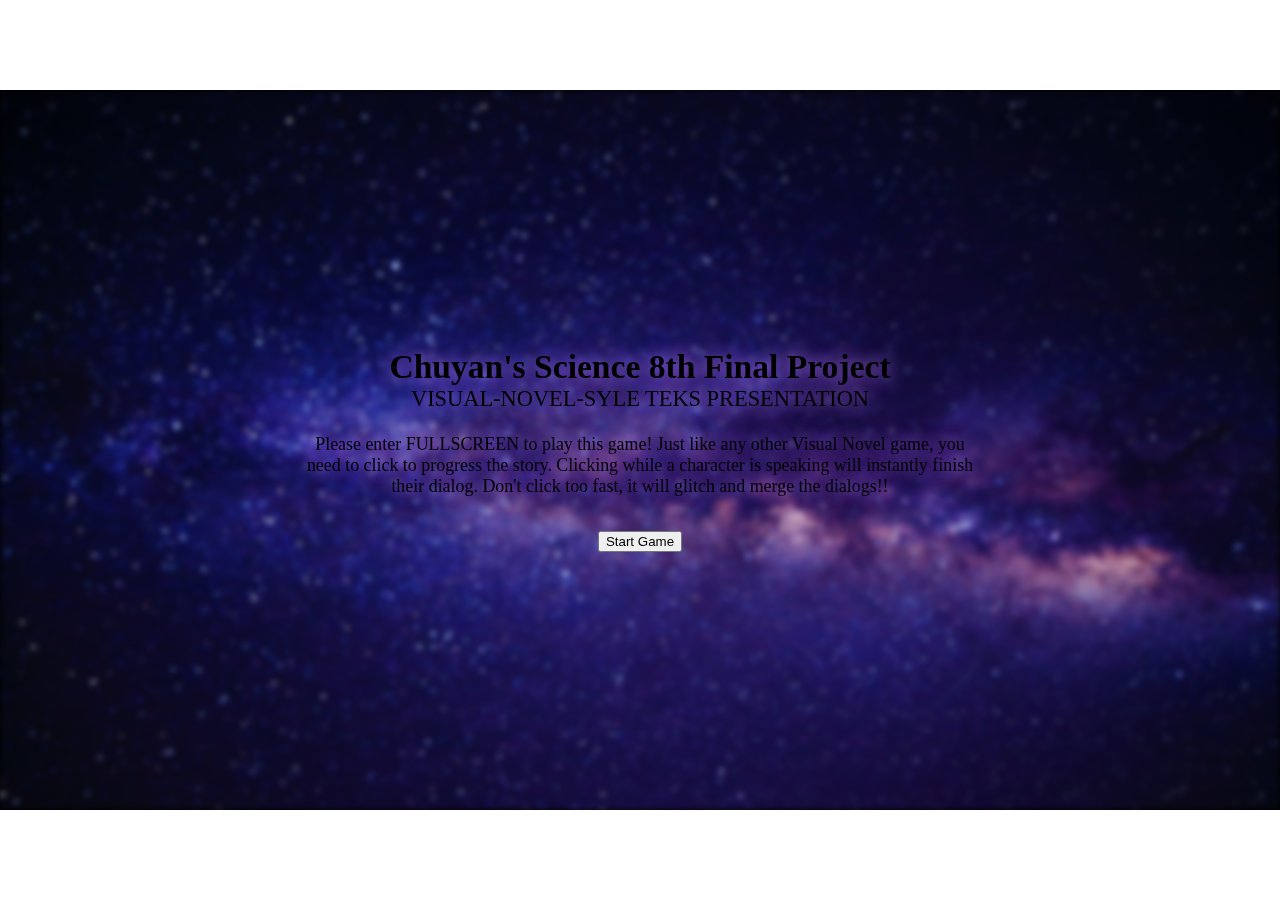
==== index.html @ 2f46d83b "Initial commit" ====
<!DOCTYPE html>
<html lang="en" data-bs-theme="dark">

<head>
  <meta charset="UTF-8">
  <meta name="viewport" content="width=device-width, initial-scale=1.0">
  <title>Final Project</title>
  <link rel="stylesheet" href="style.css">
  <link rel="stylesheet" href="https://cdn.jsdelivr.net/npm/bootstrap@5.3.2/dist/css/bootstrap.min.css"
    integrity="sha384-T3c6CoIi6uLrA9TneNEoa7RxnatzjcDSCmG1MXxSR1GAsXEV/Dwwykc2MPK8M2HN" crossorigin="anonymous">
  <script src="https://cdn.jsdelivr.net/npm/bootstrap@5.3.2/dist/js/bootstrap.min.js"
    integrity="sha384-BBtl+eGJRgqQAUMxJ7pMwbEyER4l1g+O15P+16Ep7Q9Q+zqX6gSbd85u4mG4QzX+"
    crossorigin="anonymous"></script>
  <script src="https://code.jquery.com/jquery-3.7.1.min.js"
    integrity="sha256-/JqT3SQfawRcv/BIHPThkBvs0OEvtFFmqPF/lYI/Cxo=" crossorigin="anonymous"></script>
  <link rel="stylesheet" media="all" type="text/css" href="schoology/schoology.css">
</head>

<body>
  <div id="main-content">
    <img id="main-background" />
    <div id="main-header">
      <div id="main-header-text"></div>
    </div>
    <div id="main-header-clickarea"></div>
    <div id="overlay-body">
      <div id="character-parent"></div>
    </div>
    <div id="main-body">
      <div id="choices-menu"></div>
      <div id="transition"></div>
      <div id="loader-screen">
        <div id="loader-screen-txt"></div>
      </div>
    </div>
    <div id="games-body">
      <div class="game-container" id="game-fixearth">
        <div id="game-fixearth-background"></div>
        <div class="game-header">
          <div class="game-header-title">Fix the Earth's Rotation!</div>
          <button class="btn btn-success ms-auto" onclick="e_game_fixEarth_check();">Check</button>
        </div>
        <div class="game-body pb-5">
          <img id="game-fixearth-rotation-img" src="game/fixearth/earth.png" />
          <div id="game-fixearth-rotation-txt">0.0°</div>
        </div>
        <input type="range" class="form-range" id="game-fixearth-rotation" min="0" max="30" value="0" step="0.1">
      </div>
      <div class="game-container" id="game-rotatemoon">
        <div id="game-fixearth-background"></div>
        <div class="game-header">
          <div class="game-header-title">Make a <span id="game-rotatemoon-txt"></span>!</div>
          <button class="btn btn-success ms-auto" onclick="e_game_rotateMoon_check();">Check</button>
        </div>
        <div class="game-body pb-5">
          <div id="game-rotatemoon-rotation-path"></div>
          <img id="game-rotatemoon-rotation-img3" class="blur" src="game/rotatemoon/sun.png" />
          <img id="game-rotatemoon-rotation-img3" src="game/rotatemoon/sun.png" />
          <div id="game-rotatemoon-rotation-parent">
            <img id="game-rotatemoon-rotation-img2" src="game/rotatemoon/earth.png" />
            <img id="game-rotatemoon-rotation-img" src="game/rotatemoon/moon/002.png" />
          </div>
        </div>
        <input type="range" class="form-range" id="game-rotatemoon-rotation" min="0" max="7" value="0" step="1">
      </div>
      <div class="game-container" id="game-maketide">
        <div id="game-fixearth-background"></div>
        <div class="game-header">
          <div class="game-header-title">Make a <span id="game-maketide-txt"></span>!</div>
          <button class="btn btn-success ms-auto" onclick="e_game_makeTide_check();">Check</button>
        </div>
        <div class="game-body pb-5">
          <div id="game-maketide-tidecircle"></div>
          <div id="game-maketide-rotation-path"></div>
          <img id="game-maketide-rotation-img3" class="blur" src="game/rotatemoon/sun.png" />
          <img id="game-maketide-rotation-img3" src="game/rotatemoon/sun.png" />
          <div id="game-maketide-rotation-parent">
            <img id="game-maketide-rotation-img2" src="game/rotatemoon/earth.png" />
            <img id="game-maketide-rotation-img" src="game/rotatemoon/moon/002.png" />
          </div>
        </div>
        <input type="range" class="form-range" id="game-maketide-rotation" min="0" max="3" value="0" step="1">
      </div>
    </div>
    <div id="window-schoology">
      <div id="body">
        <img class="notschoology" src="schoology/notschoology.jpg">
        <div id="wrapper" class="site-navigation-resize">
          <div id="container" class="with-tabs clearfix">
            <div id="main-content-wrapper" class="clearfix ">
              <div id="center-wrapper" class="">
                <div id="center-inner" class="clearfix">
                  <div id="content-wrapper">
                    <div id="center">
                      <div id="main">
                        <div id="main-inner">
                        </div>
                      </div>
                    </div>
                  </div>
                </div>
              </div>
            </div>
          </div>
        </div>
      </div>
    </div>
    <div id="vmodal-main" class="modal" tabindex="-1" role="dialog">
      <div class="modal-dialog" role="document">
        <div class="modal-content">
          <div class="modal-header">
            <h5 id="vmodal-title" class="modal-title"></h5>
          </div>
          <div id="vmodal-body" class="modal-body"></div>
          <div class="modal-footer">
            <button id="vmodal-save" type="button" class="btn btn-primary"></button>
            <button id="vmodal-cancel" type="button" class="btn btn-secondary"></button>
          </div>
        </div>
      </div>
    </div>
    <div id="credits-scroller">
      <span class="credit-title">Producer</span>
      <span class="credit-elements">Chuyan Liu</span>
      <span class="credit-spacer"></span>
      <span class="credit-title">Director</span>
      <span class="credit-elements">Chuyan Liu</span>
      <span class="credit-spacer"></span>
      <span class="credit-title">Project Manager</span>
      <span class="credit-elements">Chuyan Liu</span>
      <span class="credit-spacer"></span>
      <span class="credit-title">Quality Assurance</span>
      <span class="credit-elements">Chuyan Liu<br>Shariq Jamal<br>Jake Lu<br>Kae Ni</span>
      <span class="credit-spacer"></span>
      <span class="credit-title">Game Designer</span>
      <span class="credit-elements">Chuyan Liu</span>
      <span class="credit-spacer"></span>
      <span class="credit-title">Programmer</span>
      <span class="credit-elements">Chuyan Liu</span>
      <span class="credit-spacer"></span>
      <span class="credit-title">Artist</span>
      <span class="credit-elements">Chuyan Liu</span>
      <span class="credit-spacer"></span>
      <span class="credit-title">Writer</span>
      <span class="credit-elements">Chuyan Liu</span>
      <span class="credit-spacer"></span>
      <span class="credit-title">Animator</span>
      <span class="credit-elements">Chuyan Liu</span>
      <span class="credit-spacer"></span>
      <span class="credit-title">Progression Designer</span>
      <span class="credit-elements">Chuyan Liu</span>
      <span class="credit-spacer"></span>
      <span class="credit-title">Main Art Sources</span>
      <span class="credit-elements"><strong>Characters:</strong>
        <a href="https://commons.wikimedia.org/wiki/File:Pluto-transparent.png">Pluto Sprite</a>
        <a href="https://commons.wikimedia.org/wiki/File:ChatGPT_logo.svg">ChatGPT Sprite</a>
        <strong>Backgrounds:</strong>
        <a
          href="https://www.freepik.com/free-photo/empty-dark-room-modern-futuristic-sci-fi-background-3d-illustration_20850610.htm">Spaceship</a>
        <a href="https://svs.gsfc.nasa.gov/4851/">In Space</a>
        <a href="https://www.timeanddate.com/astronomy/axial-tilt-obliquity.html">Tilted Earth Diagram</a>
        <a href="https://www.timeanddate.com/astronomy/seasons-causes.html">Tilted Earth Diagram w/ Sun</a>
        <a href="https://www.timeanddate.com/astronomy/moon/phases.html">Moon Phases (Circle)</a>
        <a href="https://www.timeanddate.com/geography/southern-northern-hemisphere.html">Moon Phases (List)</a>
        <a href="https://www.timeanddate.com/astronomy/moon/tides.html">Tide Graphics</a></span>
      <span class="credit-spacer"></span>
      <span class="credit-title">Minigame Art Sources</span>
      <span class="credit-elements"><strong>Fix Earth Rotation:</strong>
        <a href="https://www.pinclipart.com/maxpin/bxJhRi/">Earth Sprite</a>
        <a href="https://www.rawpixel.com/image/5924106/photo-image-public-domain-stars-galaxy">Background</a>
        <strong>Create Moon Phases:</strong>
        <a href="https://www.flaticon.com/free-icon/worldwide_814513">Earth Sprite</a>
        <a href="https://www.timeanddate.com/geography/southern-northern-hemisphere.html">Big Moon Sprite</a>
        <a href="https://www.timeanddate.com/astronomy/moon/phases.html">Mini Moon Sprites</a>
        <a href="https://www.rawpixel.com/image/5924106/photo-image-public-domain-stars-galaxy">Background</a></span>
      <span class="credit-spacer"></span>
      <span class="credit-spacer"></span>
      <span class="credit-spacer"></span>
      <span class="credit-elements">Made with over 1900 lines of JavaScript, making it the longest
        single program I have coded.</span>
      <span class="credit-spacer"></span>
      <span class="credit-spacer"></span>
      <span class="credit-spacer"></span>
      <span class="credit-elements">Thanks for Playing!</span>
    </div>
    <div id="main-menustart">
      <div id="main-menustart-background"></div>
      <div id="main-menustart-header">
        <div id="main-menustart-header-text-container">
          <div id="main-menustart-header-text">Chuyan's Science 8th Final Project</div>
          <div id="main-menustart-header-subtext">VISUAL-NOVEL-SYLE TEKS PRESENTATION</div>
          <div id="main-menustart-header-prenote">Please enter FULLSCREEN to play this game! Just like any other Visual
            Novel game, you need to click to progress the story. Clicking while a character is speaking will instantly
            finish their dialog. Don't click too fast, it will glitch and merge the dialogs!!</div>
        </div>
        <button class="btn btn-primary" onclick="mainVisualNovelStart();">Start Game</button>
      </div>
    </div>
  </div>
  <script src="index.js"></script>
  <script src="schoology/schoology-renderer.js"></script>
</body>

</html>
---- style.css ----
/* Remember to use Autoprefixer after finishing css code https://autoprefixer.github.io/ */
html {
  font-size: 1.75vw;
}

body {
  margin: 0;
  overflow: hidden;
  display: flex;
  width: 100vw;
  height: 100vh;
  flex-direction: column;
  flex-wrap: nowrap;
  align-content: center;
  justify-content: center;
  align-items: center;
  user-select: none;
  -webkit-user-select: none;
}

canvas {
  display: block;
}

iframe.fake-shutdown-iframe {
  position: absolute;
  top: 0;
  left: 0;
  width: 100vw;
  height: 100vh;
}

div#main-content {
  position: absolute;
  display: block;
  aspect-ratio: 16 / 9;
  background-color: #000000;
  overflow: hidden;
  user-select: none;
  -webkit-user-select: none;
}

img#main-background {
  position: absolute;
  display: block;
  width: 100%;
  height: 100%;
  background-color: #000000;
  background-position: center;
  background-size: cover;
}

div#main-header,
div.game-header {
  position: absolute;
  width: 100%;
  min-height: 5rem;
  background: #000000cf;
  backdrop-filter: blur(3px);
  -webkit-backdrop-filter: blur(3px);
  user-select: none;
  -webkit-user-select: none;
  display: flex;
  flex-direction: row;
  flex-wrap: nowrap;
  align-content: center;
  justify-content: flex-start;
  align-items: center;
  padding: 1.5rem;
  /* touch-action: none;
  pointer-events: none; */
}

div#main-header-text {
  width: 100%;
  font-size: 1rem;
  /* font-size: 2vw; */
}

div#main-header-clickarea {
  position: absolute;
  width: 100%;
  height: 100%;
}

div#choices-menu {
  top: 0;
  left: 0;
  position: absolute;
  display: none;
  flex-direction: column;
  flex-wrap: nowrap;
  align-content: center;
  justify-content: center;
  align-items: center;
  width: 100%;
  height: 100%;
  backdrop-filter: blur(3px);
  -webkit-backdrop-filter: blur(3px);
  background: #00000080;
  text-shadow: 0 0 20px #00000040;
}

div.choices-menu-title {
  font-size: min(2rem, 24px);
  font-weight: bold;
  margin-bottom: 1rem;
}

div.choices-menu-button-container {
  display: flex;
  flex-direction: column;
  align-items: stretch;
  align-content: center;
  justify-content: center;
  flex-wrap: nowrap;
  min-width: 30%;
}

button.choices-menu-button {
  margin-bottom: 0.75rem;
  border: none;
  outline: none;
  font-size: min(1.25rem, 18px);
  padding: min(0.85rem, 18px) min(2rem, 32px);
  border-radius: 100px;
  background: #4242427a;
  border: solid 1px #838383;
  backdrop-filter: blur(2px);
  -webkit-backdrop-filter: blur(2px);
}

div#overlay-body {
  position: absolute;
  width: 100%;
  height: 100%;
  touch-action: none;
  pointer-events: none;
}

div#character-parent {
  position: absolute;
  bottom: 0;
  left: 0;
  width: 100%;
  height: 100%;
  display: flex;
  flex-direction: row;
  flex-wrap: nowrap;
  align-content: flex-end;
  align-items: flex-end;
  justify-content: flex-start;
  touch-action: none;
  pointer-events: none;
  padding: 2rem;
  user-select: none;
  -webkit-user-select: none;
}

div.character-display {
  width: 11.5rem;
  user-select: none;
  -webkit-user-select: none;
  /*width: 20vw;*/
  /* max-width: 35vh; */
}

img.character-display-img {
  object-fit: contain;
  width: 100%;
  height: 100%;
  position: relative;
  display: block;
  user-select: none;
  -webkit-user-select: none;
}

div#transition {
  position: absolute;
  display: block;
  top: 0;
  left: 0;
  width: 100%;
  height: 100%;
  background: #000000;
}

div.game-container {
  position: absolute;
  display: none;
  top: 0;
  left: 0;
  width: 100%;
  height: 100%;
  background-color: #000000;
  background-position: center;
  background-size: cover;
}

div.game-header-title {
  font-size: 1.25rem;
  font-weight: bold;
}

div#game-fixearth-background {
  position: absolute;
  display: block;
  top: 0;
  left: 0;
  width: 100%;
  height: 100%;
  background-color: #000000;
  background-position: center;
  background-size: cover;
  background-image: url(game/fixearth/bg.jpg);
  filter: blur(3px);
  -webkit-filter: blur(3px);
}

div.game-container#game-fixearth img {
  max-height: 100%;
  touch-action: none;
  pointer-events: none;
}

div.game-body {
  position: absolute;
  top: 5rem;
  left: 0;
  width: 100%;
  display: flex;
  flex-direction: row;
  flex-wrap: nowrap;
  align-content: center;
  justify-content: center;
  align-items: center;
  height: calc(100% - 5rem);
  padding: 2rem;
}

input#game-fixearth-rotation,
input#game-rotatemoon-rotation,
input#game-maketide-rotation {
  position: absolute;
  bottom: 0;
  left: 0;
  padding: 1rem 0.65rem;
  background: #0000008f;
  touch-action: none;

}

input#game-fixearth-rotation::-webkit-slider-thumb,
input#game-rotatemoon-rotation::-webkit-slider-thumb,
input#game-maketide-rotation::-webkit-slider-thumb,
{
background: #808080;
}

input#game-fixearth-rotation::-moz-range-thumb,
input#game-rotatemoon-rotation::-moz-range-thumb,
input#game-maketide-rotation::-moz-range-thumb {
  background: #808080;
}

input#game-fixearth-rotation::-ms-thumb,
input#game-rotatemoon-rotation::-ms-thumb,
input#game-maketide-rotation::-ms-thumb {
  background: #808080;
}

div#game-fixearth-rotation-txt {
  position: absolute;
  left: auto;
  top: auto;
  font-size: 2rem;
  text-shadow: 0 0 12px black;
}

div.modal-dialog {
  margin-top: auto;
  margin-bottom: auto;
  height: 100%;
  display: flex;
  flex-direction: row;
  flex-wrap: nowrap;
  align-content: center;
  justify-content: center;
  align-items: center;
  max-width: 50%;
}

div#main-menustart {
  position: absolute;
  display: block;
  top: 0;
  left: 0;
  width: 100%;
  height: 100%;
  text-shadow: 0 0 0.75rem #b97aff;
}

div#main-menustart button.btn.btn-primary {
  box-shadow: 0 0 20px 0px var(--bs-primary);
}

div#main-menustart-background {
  position: absolute;
  display: block;
  top: 0;
  left: 0;
  width: 100%;
  height: 100%;
  background-color: #000000;
  background-position: center;
  background-size: cover;
  background-image: url(game/fixearth/bg.jpg);
  filter: blur(3px);
  -webkit-filter: blur(3px);
}

div#main-menustart-header {
  position: absolute;
  display: flex;
  flex-direction: column;
  flex-wrap: nowrap;
  align-content: flex-start;
  justify-content: center;
  align-items: center;
  width: 100%;
  height: 100%;
}

div#main-menustart-header-text-container {
  display: flex;
  flex-direction: column;
  flex-wrap: nowrap;
  align-content: center;
  justify-content: center;
  align-items: center;
  margin-bottom: 1.5rem;
}

div#main-menustart-header-text {
  font-size: 1.5rem;
  font-weight: bold;
}

div#main-menustart-header-prenote {
  max-width: 30rem;
  text-align: center;
  margin-top: 1rem;
  font-size: 0.8rem;
}

div#loader-screen {
  position: absolute;
  top: 0;
  left: 0;
  width: 100%;
  height: 100%;
  background: #00000080;
  backdrop-filter: blur(3px);
  display: flex;
  flex-direction: row;
  flex-wrap: nowrap;
  align-content: center;
  justify-content: center;
  align-items: center;
}

div#loader-screen-txt {
  font-weight: bold;
  font-size: 1.5rem;
}

div#game-rotatemoon-rotation-parent,
div#game-maketide-rotation-parent {
  display: block;
  transform: rotate(0deg);
  touch-action: none;
  pointer-events: none;
}

img#game-rotatemoon-rotation-img,
img#game-rotatemoon-rotation-img2,
img#game-maketide-rotation-img,
img#game-maketide-rotation-img2 {
  position: absolute;
  top: -2.5rem;
  left: -2.5rem;
  width: 5rem;
  touch-action: none;
  pointer-events: none;
}

@keyframes spin {
  from {
    transform: rotate(0deg);
  }

  to {
    transform: rotate(360deg);
  }
}

@keyframes blur-pulse {
  0% {
    filter: blur(2.5rem);
    -webkit-filter: blur(2.5rem);
  }

  50% {
    filter: blur(1.25rem);
    -webkit-filter: blur(1.25rem);
  }

  100% {
    filter: blur(2.5rem);
    -webkit-filter: blur(2.5rem);
  }
}

img#game-rotatemoon-rotation-img3,
img#game-maketide-rotation-img3 {
  position: absolute;
  right: 3.25rem;
  top: auto;
  width: 8rem;
  animation: spin 5s linear infinite;
  touch-action: none;
  pointer-events: none;
}

img#game-rotatemoon-rotation-img3.blur,
img#game-maketide-rotation-img3.blur {
  filter: blur(2.5rem);
  -webkit-filter: blur(2.5rem);
  animation: blur-pulse 2.5s linear infinite;
}

div#game-rotatemoon-rotation-path,
div#game-maketide-rotation-path {
  position: absolute;
  top: auto;
  left: auto;
  width: 18.25rem;
  height: 18.25rem;
  border: solid 1px;
  border-radius: 50%;
  touch-action: none;
  pointer-events: none;
}

div#game-maketide-tidecircle {
  position: absolute;
  top: auto;
  left: auto;
  width: 7rem;
  height: 7rem;
  border-radius: 50%;
  background: #009bff54;
}

div#window-schoology {
  position: absolute;
  width: 0;
  height: 0;
  background: rgb(255, 255, 255);
  animation-fill-mode: forwards;
  top: 0;
  left: 0;
}

div#credits-scroller {
  position: absolute;
  top: 32rem;
  right: 1.5rem;
  width: 17rem;
  white-space: pre-wrap;
  transform: translateY(0%);
  text-align: right;
  color: #000000;
}

span.credit-title {
  font-weight: bold;
  font-size: 1.15rem;
}

span.credit-elements {}

span.credit-spacer {}
---- schoology/schoology.css ----
#window-schoology * {
  margin: 0;
  padding: 0;
  outline: 0;
  word-wrap: break-word
}

#window-schoology img {
  border: none
}

#window-schoology html {
  overflow: auto
}

#window-schoology {
  background: var(--sgy-background-color-default);
  color: #333;
  font: 12px var(--sgy-font-default);
  text-wrap: normal
}

#window-schoology p {
  font-size: 12px;
  line-height: 1.4
}

#window-schoology a {
  outline: 0;
  color: #4479b3;
  font-weight: 700;
  text-decoration: none
}

#window-schoology a:hover {
  text-decoration: underline
}

#window-schoology [role=button]:focus,
#window-schoology [role=menuitem]:focus,
#window-schoology [role=tab]:focus,
#window-schoology a:focus,
#window-schoology input[type=button]:focus,
#window-schoology input[type=checkbox]:focus,
#window-schoology input[type=file]:focus,
#window-schoology input[type=radio]:focus,
#window-schoology input[type=reset]:focus,
#window-schoology input[type=search]:focus,
#window-schoology input[type=submit]:focus,
#window-schoology input[type=text]:focus,
#window-schoology select:focus {
  outline: thin dotted #888;
  outline: 5px auto -webkit-focus-ring-color;
  outline-offset: -2px
}

#window-schoology [role=button]:active,
#window-schoology [role=button]:hover,
#window-schoology [role=menuitem]:active,
#window-schoology [role=menuitem]:hover,
#window-schoology [role=tab]:active,
#window-schoology [role=tab]:hover,
#window-schoology a:active,
#window-schoology a:hover {
  outline: 0
}

#window-schoology img[alt] {
  font-size: 0
}

#window-schoology .pre-fill-title {
  color: #9a9fa8
}

#window-schoology .pre-fill {
  color: #9a9fa8 !important
}

#window-schoology pre {
  background: #f2f2f2;
  color: #454545;
  padding: 5px 10px;
  white-space: pre
}

#window-schoology .hidden {
  display: none
}

#window-schoology .s-content-title {
  font-weight: 700
}

#window-schoology .s-content-description {
  color: #9a9fa8
}

#window-schoology .s-nbsp {
  white-space: nowrap
}

#window-schoology .hide-label label {
  position: absolute;
  inset-inline-start: -9999px;
  top: auto;
  width: 10px;
  height: 1px;
  overflow: hidden;
  clip: rect(1px, 1px, 1px, 1px);
  word-break: normal;
  display: block
}

#window-schoology #body {
  position: relative;
  z-index: 1
}

#window-schoology .form-select[disabled=disabled],
#window-schoology .form-text[disabled=disabled],
select[disabled=disabled] {
  background: #eee
}

#window-schoology #main {
  padding: 0 0 40px;
  float: left;
  width: 100%
}

#window-schoology [dir=rtl] #main {
  float: right
}

#window-schoology .site-navigation-resize {
  min-height: calc(100vh - 120px)
}

@media (max-width:768px) {
  #window-schoology .site-navigation-resize {
    min-height: calc(100vh - 190px)
  }
}

#window-schoology #container {
  margin: 0 0 40px;
  padding: 0 20px
}

#window-schoology #center-wrapper {
  position: relative
}

#window-schoology #content-wrapper {
  padding-bottom: 40px
}

#window-schoology #main-content-wrapper {
  margin-inline-start: 180px;
  border: 1px solid #c7c7c7;
  /* border-top: none; */
  padding: 0 20px;
  background: #fff;
  min-height: 500px
}

#window-schoology .s-hide-left-nav #main-content-wrapper {
  margin: 0;
  padding-bottom: 40px
}

#window-schoology .s-center-main-content #main-content-wrapper {
  margin-inline-start: 90px;
  margin-inline-end: 90px
}

#window-schoology .vertical-center {
  display: table-cell;
  vertical-align: middle;
  height: 46px
}

#window-schoology #nav {
  padding: 0 20px;
  margin: 0 auto;
  position: relative;
  z-index: 100
}

#window-schoology #left-nav {
  width: 181px;
  margin: 0;
  position: relative
}

#window-schoology #content-left {
  width: 170px;
  margin: 15px 0
}

#window-schoology .sidebar {
  width: 170px
}

#window-schoology #sidebar-left {
  float: left;
  width: 180px;
  margin: 0 -1px 0;
  margin-inline-start: 0;
  padding-top: 15px
}

#window-schoology [dir=rtl] #sidebar-left {
  float: right
}

#window-schoology body.s-hide-left-nav #sidebar-left {
  display: none
}

#window-schoology .action-edit a,
#window-schoology .action-edit span,
#window-schoology .action-edit-link a,
#window-schoology .action-link-edit a {
  background-position: 9px -36px
}

#window-schoology [dir=rtl] .action-edit a,
#window-schoology [dir=rtl] .action-edit span,
#window-schoology [dir=rtl] .action-edit-link a,
#window-schoology [dir=rtl] .action-link-edit a {
  background-position-x: calc(100% - 9px)
}

#window-schoology .action-message span {
  background-image: url(/sites/all/themes/schoology_theme/images/mail_icon.png?662824fd62806ae6);
  background-position: 13px 5px
}

#window-schoology [dir=rtl] .action-message span {
  background-position-x: calc(100% - 13px)
}

#window-schoology .action-edit a:hover,
#window-schoology .action-edit span:hover,
#window-schoology .action-edit-link a:hover,
#window-schoology .action-link-edit a:hover {
  background-position: 9px -55px
}

#window-schoology [dir=rtl] .action-edit a:hover,
#window-schoology [dir=rtl] .action-edit span:hover,
#window-schoology [dir=rtl] .action-edit-link a:hover,
#window-schoology [dir=rtl] .action-link-edit a:hover {
  background-position-x: calc(100% - 9px)
}

#window-schoology .action-message a {
  background: url(/sites/all/themes/schoology_theme/images/mail_icon.png?662824fd62806ae6) no-repeat 13px 4px
}

#window-schoology .action-show a {
  background: url(/sites/all/themes/schoology_theme/images/icons-sprite-tools.png?662824fd62806ae6) no-repeat 12px -204px
}

#window-schoology .action-hide a {
  background: url(/sites/all/themes/schoology_theme/images/icons-sprite-tools.png?662824fd62806ae6) no-repeat 12px -224px
}

#window-schoology [dir=rtl] .action-hide a {
  background-position-x: calc(100% - 12px) !important
}

#window-schoology .action-import a {
  background: url(/sites/all/themes/schoology_theme/images/icons-sprite-tools.png?662824fd62806ae6) no-repeat 12px -142px
}

#window-schoology a.next span,
#window-schoology span.next span {
  display: block;
  float: right;
  height: 20px;
  width: 20px;
  margin-inline-end: 10px;
  text-decoration: none;
  outline: 0;
  background: url(/sites/all/themes/schoology_theme/images/btn-sprite.png?662824fd62806ae6) no-repeat;
  border: none;
  cursor: pointer
}

#window-schoology [dir=rtl] a.next span,
#window-schoology [dir=rtl] span.next span {
  float: left
}

#window-schoology a.next span,
#window-schoology span.next span {
  background-position: 2px -678px
}

#window-schoology [dir=rtl] a.next span,
#window-schoology [dir=rtl] span.next span {
  background-position: 2px -658px
}

#window-schoology a.next,
#window-schoology span.next {
  background: url(assets/gray-btn-bg.gif) repeat-x 0 1px;
  float: right;
  height: 20px;
  width: 35px;
  border: 1px solid;
  border-color: #999 #999 #888;
  -moz-box-shadow: 0 1px 0 rgba(0, 0, 0, .1);
  -webkit-box-shadow: 0 1px 0 rgba(0, 0, 0, .1);
  box-shadow: 0 1px 0 rgba(0, 0, 0, .1)
}

#window-schoology [dir=rtl] a.next,
#window-schoology [dir=rtl] span.next {
  float: left
}

#window-schoology a.next:active,
#window-schoology span.next:active {
  background: #ddd
}

#window-schoology #tabs-wrapper {
  margin: 0;
  height: 40px
}

#window-schoology a.user:hover,
#window-schoology a.user:hover span.name-wrapper span {
  text-decoration: none;
  color: #577aa8
}

#window-schoology .schoology {
  background: #f5f5f5;
  padding: 7px 5px;
  margin: -7px 0 -7px;
  margin-inline-start: -7px;
  border-top: 1px solid #888;
  width: 300px;
  color: #333;
  height: 40px;
  text-align: center
}

#window-schoology .schoology .autocomplete-inner {
  padding-inline-start: 40px;
  text-align: start
}

#window-schoology .schoology:hover {
  background: #3875d7;
  border-color: #222;
  color: #fff
}

#window-schoology .user {
  float: left
}

#window-schoology [dir=rtl] .user {
  float: right
}

#window-schoology .user span.name-wrapper {
  white-space: nowrap;
  color: #9a9fa8;
  background-color: #f0f0f0;
  padding: 4px 0 4px;
  padding-inline-start: 5px;
  margin: 0 4px 4px;
  margin-inline-start: 0;
  display: block
}

#window-schoology .user span span {
  cursor: pointer;
  padding: 1px 5px;
  color: #ccc;
  font-family: var(--sgy-font-default);
  font-size: 10px
}

#window-schoology .user span span:hover {
  text-decoration: none;
  color: #777
}

#window-schoology .name-wrapper span {
  color: #9eb5ce;
  font-weight: 700
}

#window-schoology .name-wrapper {
  color: #333;
  font-weight: 400
}

#window-schoology label {
  font-weight: 700
}

#window-schoology label.option {
  font-weight: 400
}

#window-schoology .form-item {
  margin-bottom: 5px
}

#window-schoology body input[type=password],
#window-schoology body input[type=text],
#window-schoology body input[type=textbox],
#window-schoology body input[type=time] {
  color: #333;
  border: 1px solid #c7c7c7;
  font: 13px var(--sgy-font-default);
  padding: 5px;
  outline: 0
}

#window-schoology body input[type=checkbox] {
  border: none;
  padding: 0
}

#window-schoology body input[type=file] {
  padding: 0
}

#window-schoology select {
  color: #333;
  border: 1px solid #c7c7c7;
  font: 13px var(--sgy-font-default);
  padding: 5px;
  height: 32px
}

#window-schoology body select {
  overflow: hidden;
  height: 28px;
  padding: 4px
}

#window-schoology input[type=button],
#window-schoology input[type=submit] {
  margin: 0;
  cursor: pointer;
  background: 0 0;
  font-family: var(--sgy-font-default);
  font-size: 14px;
  outline: 0;
  padding: 5px 10px;
  font-weight: 700;
  white-space: nowrap;
  border: none;
  color: #fff;
  display: -moz-inline-box;
  display: inline-block;
  vertical-align: top;
  overflow: visible;
  height: 27px
}

#window-schoology input[type=button].hidden,
#window-schoology input[type=submit].hidden {
  display: none
}

#window-schoology .submit-span-wrapper {
  -webkit-transform: translate3d(0, 0, 0);
  border: 1px solid #023d5a;
  background: #337dbc url(assets/btn-bg-dark.gif) repeat-x;
  display: -moz-inline-box;
  display: inline-block;
  vertical-align: top;
  white-space: nowrap;
  -moz-box-shadow: 0 1px 0 rgba(0, 0, 0, .1);
  -webkit-box-shadow: 0 1px 0 rgba(0, 0, 0, .1)
}

#window-schoology .s-link-wrapper .submit-span-wrapper {
  border: 0 none;
  background: 0 0;
  color: #327cbb;
  -moz-box-shadow: none;
  -webkit-box-shadow: none;
  box-shadow: none
}

#window-schoology .s-link-wrapper input[type=button],
#window-schoology .s-link-wrapper input[type=submit] {
  color: #327cbb;
  padding: 0;
  vertical-align: baseline;
  font-size: 12px
}

#window-schoology .submit-span-wrapper input::-moz-focus-inner {
  border: 0;
  padding: 0
}

:focus,
#window-schoology html.js input.form-autocomplete {
  outline: 0
}

#window-schoology .form-item label.option input {
  border: none
}

#window-schoology .description {
  font-size: 12px;
  color: #677583
}

#window-schoology input#edit-string {
  width: 166px
}

#window-schoology body option {
  padding: 5px 10px
}

#window-schoology table {
  border-spacing: 0;
  border-collapse: collapse
}

#window-schoology span.submit-span-wrapper:active {
  background-image: none
}

#window-schoology div.status {
  border-color: #9dd684;
  color: #333;
  background: #e3ffd8
}

#window-schoology div.error,
#window-schoology tr.error {
  background-color: #fcc;
  color: #a30000;
  border: 1px solid #d77
}

#window-schoology .form-item input.error,
#window-schoology .form-item select.error {
  border-color: #d77;
  color: #363636;
  background-color: #fef3f3
}

#window-schoology .message-text {
  text-align: start;
  line-height: 1.4
}

#window-schoology div[id^=edit-addl-realms-course-] {
  margin-bottom: 5px
}

#window-schoology #progress .bar {
  background: #ccc;
  border: 1px solid #888;
  margin-inline-start: 0
}

#window-schoology #progress {
  background: url(/sites/all/themes/schoology_theme/images/ajax-loader.gif?662824fd62806ae6) no-repeat right 32px
}

#window-schoology [dir=rtl] #progress {
  background-position-x: left
}

#window-schoology #progress .message {
  margin: 5px 0 0;
  margin-inline-start: 1px;
  font-size: 12px;
  width: 700px
}

#window-schoology .clearfix:after {
  content: ".";
  display: block;
  height: 0;
  clear: both;
  visibility: hidden;
  font-size: 0;
  line-height: 0
}

* html .clearfix {
  height: 1%
}

#window-schoology .popups-title {
  font-weight: 700;
  font-size: 13px;
  padding: 5px 10px;
  color: #fff;
  background: #444;
  border: 1px solid #222;
  border-bottom: none
}

#window-schoology .popups-title a {
  color: #fff
}

#window-schoology .popups-body {
  font-family: var(--sgy-font-default);
  font-size: 13px;
  padding: 0 0 40px;
  background: #fff;
  border: 1px solid #333
}

#window-schoology .popups-body p {
  margin: 10px 0;
  font-size: 12px
}

#window-schoology .popups-large {
  width: 600px
}

#window-schoology .popups-large form {
  max-height: 450px;
  overflow-y: auto;
  overflow-x: hidden
}

#window-schoology .popups-300 {
  width: 300px
}

#window-schoology #bottom-bar {
  bottom: -1px;
  inset-inline-start: 15px;
  position: fixed;
  z-index: 1000
}

#window-schoology #nav_left {
  float: left
}

#window-schoology [dir=rtl] #nav_left {
  float: right
}

#window-schoology .message-wrapper {
  width: 410px;
  border: 1px solid #000;
  border-width: 0 1px 2px;
  min-height: 42px;
  position: absolute;
  background: #fff;
  inset-inline-end: -1px;
  padding: 0;
  box-shadow: 0 2px 2px rgba(0, 0, 0, .2);
  -moz-box-shadow: 0 2px 2px rgba(0, 0, 0, .2);
  -webkit-box-shadow: 0 2px 2px rgba(0, 0, 0, .2)
}

#window-schoology .message-wrapper.hide {
  display: none
}

#window-schoology .grade-post {
  background: url(/sites/all/themes/schoology_theme/images/icons_sprite.png?662824fd62806ae6) no-repeat 0 -43px
}

#window-schoology #autocomplete {
  position: absolute;
  background: #fff;
  max-height: 250px;
  overflow-y: auto;
  border: 1px solid #333;
  z-index: 10000
}

#window-schoology #autocomplete em {
  font-style: normal
}

#window-schoology .s-rte table.s_table td {
  padding: 5px 6px;
  height: 16px;
  border: 0 none;
  width: auto
}

#window-schoology .s-rte p,
#window-schoology .s-rte pre,
#window-schoology .s-rte table {
  margin: 1em 0
}

#window-schoology .s-rte table {
  width: auto
}

#window-schoology .s-rte>p:first-child,
#window-schoology .s-rte>pre:first-child,
#window-schoology .s-rte>table:first-child {
  margin-top: 0
}

#window-schoology .s-rte>p:last-child,
#window-schoology .s-rte>pre:last-child,
#window-schoology .s-rte>table:last-child {
  margin-bottom: 0
}

#window-schoology .s-rte a {
  font-weight: 400
}

#window-schoology .s-rte input[type=button],
#window-schoology .s-rte input[type=submit] {
  background: url(/sites/all/themes/schoology_theme/images/gray-btn-bg.gif?662824fd62806ae6) repeat-x 0 1px #fff;
  border: 1px solid;
  border-color: #999 #999 #888;
  color: #333;
  font-size: 12px;
  padding: 3px 6px
}

#window-schoology .s-rte img {
  max-width: 100%
}

#window-schoology .s-rte td img {
  max-width: 978px
}

#window-schoology .s-rte {
  max-width: 100%;
  line-height: 1.4;
  overflow-x: auto
}

#window-schoology .s-rte select {
  height: auto
}

#window-schoology .popups-tabs {
  border-bottom: 1px solid #c7c7c7;
  background: url(/images/bg-tile.jpg?662824fd62806ae6) #f2f2f2;
  padding: 8px 0 0;
  padding-inline-start: 7px;
  height: 25px
}

#window-schoology .edit-media-type {
  display: inline-block;
  font-size: 13px;
  cursor: pointer;
  padding: 3px 10px 3px;
  padding-inline-start: 20px;
  color: #327cbb;
  margin-top: -3px;
  background: url(/sites/all/themes/schoology_theme/images/icons_sprite_new.png?662824fd62806ae6) no-repeat 0 -145px;
  opacity: .75;
  zoom: 1
}

#window-schoology .edit-media-type.edit-media-type-media {
  background-position: 0 -597px
}

#window-schoology [dir=rtl] #edit-media-type-wrapper .edit-media-type {
  background-position-x: 41px;
  padding-inline-end: 11px
}

#window-schoology [dir=rtl] .edit-media-type.edit-media-type-media {
  padding-inline-end: 10px
}

#window-schoology .content p {
  padding: 5px 10px 15px;
  margin: 0;
  text-align: center
}

#window-schoology .assessment-edit-question-form .content p {
  padding: 0;
  margin: 1em 0;
  text-align: start
}

#window-schoology .assessment-edit-question-form .s-rte p:first-child {
  margin-top: 0
}

#window-schoology .mathquill-wrapper {
  padding-bottom: 35px
}

#window-schoology .s-hide-all-nav #bottom-bar,
#window-schoology .s-hide-all-nav #sidebar-left {
  display: none
}

#window-schoology .s-hide-all-nav .pds-content {
  padding: 0
}

#window-schoology .s-hide-all-nav #body {
  grid-template-rows: 0
}

#window-schoology .s-hide-all-nav #wrapper {
  width: 100%
}

#window-schoology .s-hide-all-nav #container {
  width: 100%;
  margin: 0
}

#window-schoology .s-hide-all-nav #main-content-wrapper {
  margin: 0;
  border: none;
  padding: 0
}

#window-schoology .s-hide-all-nav #main-content-wrapper {
  width: 100%
}

#window-schoology body.s-hide-all-nav {
  background: #fff
}

#window-schoology .s-hide-all-nav #container {
  padding: 0
}

#window-schoology .s-hide-all-nav #wrapper {
  min-width: 0;
  max-width: none
}

#window-schoology .bottom-span {
  display: none
}

#window-schoology #error-page {
  border: 1px solid #c7c7c7;
  background: #fff;
  padding: 20px;
  width: 500px;
  margin: 30px auto 0
}

#window-schoology #error-page p {
  padding: 10px 0;
  line-height: 1.4
}

#window-schoology #error-page a {
  font-weight: 400;
  margin-bottom: 3px;
  display: inline-block
}

#window-schoology .error-403.s-hide-left-nav #error-page {
  background: #fff
}

#window-schoology .autocomplete-wrapper {
  border: 1px solid #c7c7c7;
  padding: 4px 4px 0;
  cursor: text;
  overflow: hidden
}

#window-schoology .autocomplete-wrapper .form-item {
  display: block;
  float: left;
  cursor: text;
  margin-bottom: 0
}

#window-schoology [dir=rtl] .autocomplete-wrapper .form-item {
  float: right
}

#window-schoology .autocomplete-wrapper .form-item input {
  border: 0 none;
  font-family: var(--sgy-font-default);
  font-size: 12px;
  padding: 4px 0;
  margin-bottom: 4px;
  white-space: pre;
  width: 60px
}

#window-schoology .autocomplete-wrapper .form-item input:focus {
  outline: 0 none
}

#window-schoology .hide-tabs-wrapper #tabs-wrapper {
  display: none
}

#window-schoology body .select2-container {
  width: auto !important
}

#window-schoology body .select2-container .select2-choice {
  background: 0 0;
  border: none;
  padding: 0;
  color: #327cbb;
  border-radius: 0;
  -moz-border-radius: 0;
  -webkit-border-radius: 0;
  -ms-border-radius: 0
}

#window-schoology body .select2-container .select2-choice {
  height: 32px;
  line-height: 32px
}

#window-schoology .select2-container .select2-choice div {
  background: url(/sites/all/themes/schoology_theme/images/arrow-down.png?662824fd62806ae6) no-repeat 50% 50%;
  border: none
}

#window-schoology [dir=rtl] .select2-container .select2-choice div {
  border: none
}

#window-schoology body .select2-container .select2-choice b {
  display: none
}

#window-schoology .select2-container .select2-choice span div {
  position: static;
  background: 0 0;
  border: none;
  height: auto;
  width: auto;
  border-radius: 0;
  -moz-border-radius: 0;
  -webkit-border-radius: 0;
  -ms-border-radius: 0
}

#window-schoology .select2-container .select2-choice span span {
  display: inline;
  margin: 0
}

#window-schoology body .select2-container .select2-choice span b {
  display: inline;
  width: auto;
  height: auto;
  background: 0 0
}

#window-schoology .s-rte * {
  word-wrap: normal;
  word-break: normal
}

#window-schoology .keep-content-in-div {
  position: relative;
  overflow: hidden
}

#window-schoology [dir=rtl] .select2-container .select2-choice {
  padding: 0 !important
}

#window-schoology #edit-title-wrapper label {
  display: block
}

#window-schoology .component-action-edit {
  margin-inline-end: 10px
}

#window-schoology #s-assessment-question-edit-form #edit-points-wrapper {
  border: 1px solid #eaeaea;
  border-width: 1px 0 1px 0;
  padding: 18px 20px 20px;
  margin-top: 18px
}

#window-schoology .components td {
  border-bottom: 1px solid #ddd
}

#window-schoology .component-action-to-bottom {
  background: url(/sites/all/themes/schoology_theme/images/right-nav-icons.png?662824fd62806ae6) 2px -286px;
  height: 20px;
  width: 20px;
  display: block;
  margin-bottom: 5px
}

#window-schoology .component-action-to-bottom:hover {
  background-position: 2px -305px;
  text-decoration: none
}

#window-schoology .component-number {
  width: 50px;
  font-size: 14px;
  font-weight: 700;
  text-align: end;
  vertical-align: top;
  padding-inline-end: 10px;
  text-align: center;
  white-space: nowrap
}

#window-schoology .component-title {
  font-size: 12px;
  margin: 0 5px 10px;
  padding-top: 2px
}

#window-schoology .component-add-link {
  background: url(/sites/all/themes/schoology_theme/images/right-nav-icons.png?662824fd62806ae6) no-repeat 8px -210px;
  padding: 5px 5px 5px;
  padding-inline-start: 30px;
  font-weight: 400;
  display: block;
  color: #333
}

#window-schoology .component-add-link:hover {
  background-color: #333;
  color: #89d4fa;
  text-decoration: none
}

#window-schoology #edit-points-wrapper {
  padding-inline-start: 20px
}

#window-schoology #edit-review-wrapper {
  width: 100%
}

#window-schoology #assessment-fill-status {
  font-weight: 700;
  text-align: end;
  margin: 10px 0 2px;
  font-size: 12px;
  position: absolute;
  inset-inline-end: 11px;
  top: 0
}

#window-schoology #assessment-progress-bar {
  border: 1px solid #9dd684;
  height: 7px;
  width: 225px;
  float: right;
  position: absolute;
  inset-inline-end: 11px;
  top: 30px
}

#window-schoology [dir=rtl] #assessment-progress-bar {
  float: left
}

#window-schoology #assessment-progress-bar div {
  background-color: #e3ffd8;
  border-inline-end: 1px solid #9dd684;
  height: 7px
}

#window-schoology #s-assessment-question-edit-form {
  padding: 10px;
  width: 800px;
  margin: 0 auto
}

#window-schoology #s-assessment-question-edit-form .form-item {
  margin-bottom: 10px
}

#window-schoology #s-assessment-question-edit-form #edit-title {
  margin: 0 -6px;
  width: 100%
}

#window-schoology #s-assessment-question-edit-form label {
  padding-bottom: 3px
}

#window-schoology #s-assessment-question-edit-form #edit-title-wrapper {
  padding: 0 6px
}

#window-schoology #s-assessment-question-edit-form #edit-title {
  min-height: 201px;
  border-color: #c7c7c7;
  visibility: hidden
}

#window-schoology .add-choices {
  padding: 5px 0 20px;
  padding-inline-start: 35px;
  position: relative;
  font-weight: 700;
  margin: 0 0 15px;
  border-bottom: 1px solid #ddd
}

#window-schoology .add-choices .submit-span-wrapper {
  margin-inline-end: 4px
}

#window-schoology .add-choices .form-submit {
  padding: 3px 8px
}

#window-schoology #edit-points-wrapper .description {
  display: inline-block;
  padding-inline-start: 5px;
  width: 76%;
  vertical-align: middle
}

#window-schoology #edit-points-wrapper label {
  margin-inline-end: 5px
}

#window-schoology .component-import {
  float: right;
  margin: 7px 0 0;
  margin-inline-start: 4px;
  position: relative
}

#window-schoology [dir=rtl] .component-import {
  float: left
}

#window-schoology #s-assessment-question-fill-form {
  line-height: 1.5em;
  padding: 11px
}

#window-schoology .s-hide-left-nav #s-assessment-question-fill-form {
  position: relative;
  width: 800px;
  margin: 0 auto
}

#window-schoology #assessment-status {
  padding: 10px 0;
  border-bottom: 1px solid #eaeaea;
  color: #677583
}

#window-schoology .question-wrapper {
  padding: 30px 0;
  border-bottom: 1px solid #eaeaea
}

#window-schoology .question-wrapper b,
#window-schoology .question-wrapper div,
#window-schoology .question-wrapper em,
#window-schoology .question-wrapper p,
#window-schoology .question-wrapper span {
  white-space: normal !important
}

#window-schoology .question-question {
  margin-bottom: 10px;
  overflow: hidden
}

#window-schoology .question-number {
  font-weight: 700;
  font-size: 14px
}

#window-schoology .question-points {
  color: #677583;
  font-size: 12px
}

#window-schoology .question-title {
  margin-top: 10px
}

#window-schoology .form-checkboxes-table .form-checkbox-option,
#window-schoology .form-radios-table .form-radio-option {
  padding-inline-end: 10px;
  width: 40px;
  overflow: visible
}

#window-schoology .form-checkboxes-table td,
#window-schoology .form-radios-table td {
  vertical-align: top;
  word-wrap: normal;
  overflow: hidden
}

#window-schoology .form-checkboxes-table p:first-child,
#window-schoology .form-radios-table p:first-child {
  margin-top: 0
}

#window-schoology .multiple-choices,
#window-schoology .radios-wrapper {
  margin-inline-start: 15px
}

#window-schoology .multiple-choices .form-radios {
  margin: 0
}

#window-schoology .multiple-choices input {
  margin-inline-end: 5px
}

#window-schoology #s-assessment-question-fill-form,
#window-schoology td.form-checkbox-answer,
#window-schoology td.form-radio-answer {
  font-size: 12px !important;
}

#window-schoology #s-assessment-question-fill-form .submit-span-wrapper {
  margin-inline-end: 5px
}

#window-schoology .review-page {
  border-top: 1px solid #c7c7c7;
  margin-top: -1px
}

#window-schoology .review-page td {
  padding: 3px 0
}

#window-schoology #s-assessment-question-fill-form .review-page .submit-span-wrapper {
  float: right;
  margin-top: 10px;
  background: url(/sites/all/themes/schoology_theme/images/gray-btn-bg.gif?662824fd62806ae6) repeat-x 0 1px;
  border-color: #999 #999 #888
}

#window-schoology [dir=rtl] #s-assessment-question-fill-form .review-page .submit-span-wrapper {
  float: left
}

#window-schoology #s-assessment-question-fill-form .review-page .submit-span-wrapper input {
  color: #444;
  font-size: 12px
}

#window-schoology #s-assessment-question-fill-form .review-page .submit-span-wrapper:active {
  background: #eee
}

#window-schoology .question-review {
  padding-bottom: 30px;
  border-bottom: 1px solid #eaeaea
}

#window-schoology .question-review img {
  max-width: 100%
}

#window-schoology .multiple-choice-review span.option-span {
  padding: 3px 5px 3px;
  padding-inline-start: 25px;
  display: inline-block
}

#window-schoology .multiple-choice-review span.question-content {
  background: 0 0;
  padding-inline-start: 0
}

#window-schoology .question-review .component-title {
  margin: 0 0 10px;
  padding-top: 5px
}

#window-schoology .question-fitb .question-title {
  display: none
}

#window-schoology .question-fitb .answer {
  margin-top: 5px
}

#window-schoology .question-multiple_choice .option-span {
  margin-inline-end: 5px
}

#window-schoology #s-assessment-question-fill-form .question-review {
  padding: 30px 0
}

#window-schoology #s-assessment-question-fill-form .submit-span-wrapper {
  margin-top: 10px
}

#window-schoology #s-assessment-question-fill-form .hidden {
  display: none
}

#window-schoology .choice {
  font-weight: 700
}

#window-schoology span.option-span p:first-child {
  display: inline
}

#window-schoology .question-wrapper table {
  border-collapse: separate
}

#window-schoology .question-wrapper p {
  margin: 1em 0
}

#window-schoology .question-wrapper a {
  font-weight: 400
}

#window-schoology #s-assessment-question-fill-form img {
  max-width: 730px
}

#window-schoology #s-assessment-question-edit-form #edit-title-wrapper {
  margin: 0 0 10px
}

#window-schoology #s-assessment-question-import-form {
  padding: 20px
}

#window-schoology #s-assessment-question-import-form .form-radios {
  margin-top: 5px
}

#window-schoology #edit-select-all-components-wrapper .form-checkbox-title {
  margin-inline-start: 5px
}

#window-schoology .multiple-choices table {
  border-top: 0 none
}

#window-schoology .multiple-choices tbody tr:last-child td {
  border-bottom: 0 none
}

#window-schoology .multiple-choices .form-radio-option {
  width: 4em
}

@font-face {
  font-family: "Open Sans";
  src: url(../fonts/open-sans-all-400-normal.woff) format("woff");
  font-weight: 400;
  font-style: normal;
  font-display: swap
}

@font-face {
  font-family: "Open Sans";
  src: url(../fonts/open-sans-all-300-normal.woff) format("woff");
  font-weight: 300;
  font-style: normal;
  font-display: swap
}

@font-face {
  font-family: "Open Sans";
  src: url(../fonts/open-sans-all-600-normal.woff) format("woff");
  font-weight: 700;
  font-style: normal;
  font-display: swap
}

@font-face {
  font-family: "Open Sans";
  src: url(../fonts/open-sans-all-600-italic.woff) format("woff");
  font-weight: 700;
  font-style: italic;
  font-display: swap
}

@font-face {
  font-family: "Open Sans";
  src: url(../fonts/open-sans-all-400-italic.woff) format("woff");
  font-weight: 400;
  font-style: italic;
  font-display: swap
}

@font-face {
  font-family: Karla;
  src: url(../fonts/karla-latin-700.woff2) format("woff2"), url(../fonts/karla-latin-700.woff) format("woff");
  font-weight: 400;
  font-style: normal;
  font-display: swap
}

:root {
  --sgy-font-default: 'Sgy Open Sans', 'Open Sans', Helvetica, Arial, sans-serif;
  --sgy-font-light: 'Sgy Muli', 'Muli', sans-serif;
  --sgy-font-bold: 'Sgy Muli Bold', 'Muli Bold', sans-serif;
  --sgy-font-mono-space: 'Courier New', Courier, monospace;
  --sgy-font-cursive: cursive;
  --sgy-background-color-default: #faf9f7
}

@font-face {
  font-family: "Sgy Open Sans";
  font-style: normal;
  font-weight: 400;
  src: url(assets/open-sans-latin-regular.woff2) format("woff2")
}

@font-face {
  font-family: "Sgy Open Sans";
  font-style: italic;
  font-weight: 400;
  src: url(assets/open-sans-latin-italic.woff2) format("woff2")
}

@font-face {
  font-family: "Sgy Open Sans";
  font-style: normal;
  font-weight: 600;
  src: url(assets/open-sans-latin-600.woff2) format("woff2")
}

@font-face {
  font-family: "Sgy Muli";
  font-style: normal;
  font-weight: 200;
  src: url(assets/muli-latin-200.woff2) format("woff2")
}

@font-face {
  font-family: "Sgy Muli";
  font-style: normal;
  font-weight: 700;
  src: url(assets/muli-latin-700.woff2) format("woff2")
}

#window-schoology #wrapper {
  margin: 0 auto;
  width: 100%;
  min-width: 980px;
  max-width: 1240px;
  clear: both
}

#window-schoology #body {
  max-width: 100%;
  max-height: 100%;
  overflow: hidden;
  z-index: 0;
  overflow-y: scroll;
  color-scheme: light;
}

#window-schoology #main-content-wrapper {
  margin-inline-start: 0;
}

#window-schoology .question-title {
  margin-bottom: 10px;
}

#window-schoology label {
  font-weight: normal;
}

#window-schoology .question-points {
  margin-left: 5px;
}

#window-schoology img.notschoology {
  display: block;
  width: 20rem;
  margin-left: auto;
  margin-right: auto;
  margin-top: 1.5rem;
  margin-bottom: 1.5rem;
}

#window-schoology .site-navigation-resize {
  min-height: auto;
}

#window-schoology span.form-alpha-suffix {
  position: absolute;
  left: 32px;
}

#window-schoology input.c-question-input-clicker {
  margin-right: 48px;
}

#window-schoology label.c-question-label {
  min-height: 22px;
  box-sizing: content-box;
  display: flex;
  flex-direction: row;
  flex-wrap: nowrap;
  align-content: center;
  justify-content: flex-start;
  align-items: center;
}

#window-schoology label.c-question-label.correct {
  background: #00ff0045;
  border: solid 3px #00c400;
}

#window-schoology label.c-question-label.incorrect {
  background: #ff00004d;
  border: solid 3px #c40000;
}

#window-schoology label.c-question-label.ghost-correct {
  border: solid 3px #00c400;
}

#window-schoology input.c-question-input {
  display: block;
}

#window-schoology #s-assessment-question-fill-form img {
  height: 11rem;
}

#window-schoology span.score {
  display: block;
  margin-top: 20px;
}
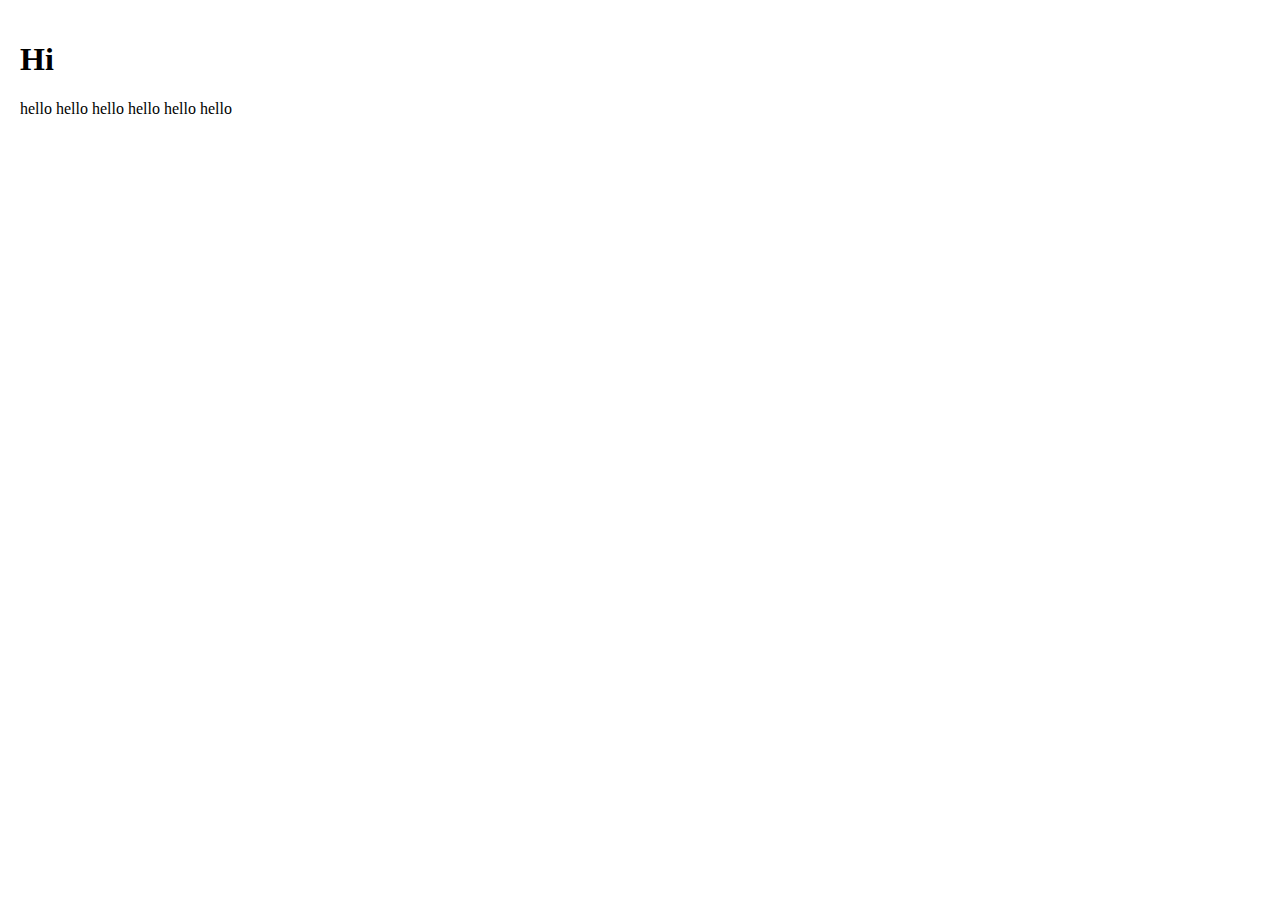
==== commit 135aab23: "files" ====
--- a/index.html
+++ b/index.html
@@ -4,8 +4,8 @@
 <head>
   <meta charset="UTF-8">
   <meta name="viewport" content="width=device-width, initial-scale=1.0">
-  <title>Final Project</title>
-  <link rel="stylesheet" href="style.css">
+  <title>Home</title>
+  <link rel="stylesheet" href="global.css">
   <link rel="stylesheet" href="https://cdn.jsdelivr.net/npm/bootstrap@5.3.2/dist/css/bootstrap.min.css"
     integrity="sha384-T3c6CoIi6uLrA9TneNEoa7RxnatzjcDSCmG1MXxSR1GAsXEV/Dwwykc2MPK8M2HN" crossorigin="anonymous">
   <script src="https://cdn.jsdelivr.net/npm/bootstrap@5.3.2/dist/js/bootstrap.min.js"
@@ -13,192 +13,30 @@
     crossorigin="anonymous"></script>
   <script src="https://code.jquery.com/jquery-3.7.1.min.js"
     integrity="sha256-/JqT3SQfawRcv/BIHPThkBvs0OEvtFFmqPF/lYI/Cxo=" crossorigin="anonymous"></script>
-  <link rel="stylesheet" media="all" type="text/css" href="schoology/schoology.css">
+  <style>
+    .content {
+      padding: 20px;
+    }
+  </style>
 </head>
 
 <body>
-  <div id="main-content">
-    <img id="main-background" />
-    <div id="main-header">
-      <div id="main-header-text"></div>
-    </div>
-    <div id="main-header-clickarea"></div>
-    <div id="overlay-body">
-      <div id="character-parent"></div>
-    </div>
-    <div id="main-body">
-      <div id="choices-menu"></div>
-      <div id="transition"></div>
-      <div id="loader-screen">
-        <div id="loader-screen-txt"></div>
-      </div>
-    </div>
-    <div id="games-body">
-      <div class="game-container" id="game-fixearth">
-        <div id="game-fixearth-background"></div>
-        <div class="game-header">
-          <div class="game-header-title">Fix the Earth's Rotation!</div>
-          <button class="btn btn-success ms-auto" onclick="e_game_fixEarth_check();">Check</button>
-        </div>
-        <div class="game-body pb-5">
-          <img id="game-fixearth-rotation-img" src="game/fixearth/earth.png" />
-          <div id="game-fixearth-rotation-txt">0.0°</div>
-        </div>
-        <input type="range" class="form-range" id="game-fixearth-rotation" min="0" max="30" value="0" step="0.1">
-      </div>
-      <div class="game-container" id="game-rotatemoon">
-        <div id="game-fixearth-background"></div>
-        <div class="game-header">
-          <div class="game-header-title">Make a <span id="game-rotatemoon-txt"></span>!</div>
-          <button class="btn btn-success ms-auto" onclick="e_game_rotateMoon_check();">Check</button>
-        </div>
-        <div class="game-body pb-5">
-          <div id="game-rotatemoon-rotation-path"></div>
-          <img id="game-rotatemoon-rotation-img3" class="blur" src="game/rotatemoon/sun.png" />
-          <img id="game-rotatemoon-rotation-img3" src="game/rotatemoon/sun.png" />
-          <div id="game-rotatemoon-rotation-parent">
-            <img id="game-rotatemoon-rotation-img2" src="game/rotatemoon/earth.png" />
-            <img id="game-rotatemoon-rotation-img" src="game/rotatemoon/moon/002.png" />
-          </div>
-        </div>
-        <input type="range" class="form-range" id="game-rotatemoon-rotation" min="0" max="7" value="0" step="1">
-      </div>
-      <div class="game-container" id="game-maketide">
-        <div id="game-fixearth-background"></div>
-        <div class="game-header">
-          <div class="game-header-title">Make a <span id="game-maketide-txt"></span>!</div>
-          <button class="btn btn-success ms-auto" onclick="e_game_makeTide_check();">Check</button>
-        </div>
-        <div class="game-body pb-5">
-          <div id="game-maketide-tidecircle"></div>
-          <div id="game-maketide-rotation-path"></div>
-          <img id="game-maketide-rotation-img3" class="blur" src="game/rotatemoon/sun.png" />
-          <img id="game-maketide-rotation-img3" src="game/rotatemoon/sun.png" />
-          <div id="game-maketide-rotation-parent">
-            <img id="game-maketide-rotation-img2" src="game/rotatemoon/earth.png" />
-            <img id="game-maketide-rotation-img" src="game/rotatemoon/moon/002.png" />
-          </div>
-        </div>
-        <input type="range" class="form-range" id="game-maketide-rotation" min="0" max="3" value="0" step="1">
-      </div>
-    </div>
-    <div id="window-schoology">
-      <div id="body">
-        <img class="notschoology" src="schoology/notschoology.jpg">
-        <div id="wrapper" class="site-navigation-resize">
-          <div id="container" class="with-tabs clearfix">
-            <div id="main-content-wrapper" class="clearfix ">
-              <div id="center-wrapper" class="">
-                <div id="center-inner" class="clearfix">
-                  <div id="content-wrapper">
-                    <div id="center">
-                      <div id="main">
-                        <div id="main-inner">
-                        </div>
-                      </div>
-                    </div>
-                  </div>
-                </div>
-              </div>
-            </div>
-          </div>
-        </div>
-      </div>
-    </div>
-    <div id="vmodal-main" class="modal" tabindex="-1" role="dialog">
-      <div class="modal-dialog" role="document">
-        <div class="modal-content">
-          <div class="modal-header">
-            <h5 id="vmodal-title" class="modal-title"></h5>
-          </div>
-          <div id="vmodal-body" class="modal-body"></div>
-          <div class="modal-footer">
-            <button id="vmodal-save" type="button" class="btn btn-primary"></button>
-            <button id="vmodal-cancel" type="button" class="btn btn-secondary"></button>
-          </div>
-        </div>
-      </div>
-    </div>
-    <div id="credits-scroller">
-      <span class="credit-title">Producer</span>
-      <span class="credit-elements">Chuyan Liu</span>
-      <span class="credit-spacer"></span>
-      <span class="credit-title">Director</span>
-      <span class="credit-elements">Chuyan Liu</span>
-      <span class="credit-spacer"></span>
-      <span class="credit-title">Project Manager</span>
-      <span class="credit-elements">Chuyan Liu</span>
-      <span class="credit-spacer"></span>
-      <span class="credit-title">Quality Assurance</span>
-      <span class="credit-elements">Chuyan Liu<br>Shariq Jamal<br>Jake Lu<br>Kae Ni</span>
-      <span class="credit-spacer"></span>
-      <span class="credit-title">Game Designer</span>
-      <span class="credit-elements">Chuyan Liu</span>
-      <span class="credit-spacer"></span>
-      <span class="credit-title">Programmer</span>
-      <span class="credit-elements">Chuyan Liu</span>
-      <span class="credit-spacer"></span>
-      <span class="credit-title">Artist</span>
-      <span class="credit-elements">Chuyan Liu</span>
-      <span class="credit-spacer"></span>
-      <span class="credit-title">Writer</span>
-      <span class="credit-elements">Chuyan Liu</span>
-      <span class="credit-spacer"></span>
-      <span class="credit-title">Animator</span>
-      <span class="credit-elements">Chuyan Liu</span>
-      <span class="credit-spacer"></span>
-      <span class="credit-title">Progression Designer</span>
-      <span class="credit-elements">Chuyan Liu</span>
-      <span class="credit-spacer"></span>
-      <span class="credit-title">Main Art Sources</span>
-      <span class="credit-elements"><strong>Characters:</strong>
-        <a href="https://commons.wikimedia.org/wiki/File:Pluto-transparent.png">Pluto Sprite</a>
-        <a href="https://commons.wikimedia.org/wiki/File:ChatGPT_logo.svg">ChatGPT Sprite</a>
-        <strong>Backgrounds:</strong>
-        <a
-          href="https://www.freepik.com/free-photo/empty-dark-room-modern-futuristic-sci-fi-background-3d-illustration_20850610.htm">Spaceship</a>
-        <a href="https://svs.gsfc.nasa.gov/4851/">In Space</a>
-        <a href="https://www.timeanddate.com/astronomy/axial-tilt-obliquity.html">Tilted Earth Diagram</a>
-        <a href="https://www.timeanddate.com/astronomy/seasons-causes.html">Tilted Earth Diagram w/ Sun</a>
-        <a href="https://www.timeanddate.com/astronomy/moon/phases.html">Moon Phases (Circle)</a>
-        <a href="https://www.timeanddate.com/geography/southern-northern-hemisphere.html">Moon Phases (List)</a>
-        <a href="https://www.timeanddate.com/astronomy/moon/tides.html">Tide Graphics</a></span>
-      <span class="credit-spacer"></span>
-      <span class="credit-title">Minigame Art Sources</span>
-      <span class="credit-elements"><strong>Fix Earth Rotation:</strong>
-        <a href="https://www.pinclipart.com/maxpin/bxJhRi/">Earth Sprite</a>
-        <a href="https://www.rawpixel.com/image/5924106/photo-image-public-domain-stars-galaxy">Background</a>
-        <strong>Create Moon Phases:</strong>
-        <a href="https://www.flaticon.com/free-icon/worldwide_814513">Earth Sprite</a>
-        <a href="https://www.timeanddate.com/geography/southern-northern-hemisphere.html">Big Moon Sprite</a>
-        <a href="https://www.timeanddate.com/astronomy/moon/phases.html">Mini Moon Sprites</a>
-        <a href="https://www.rawpixel.com/image/5924106/photo-image-public-domain-stars-galaxy">Background</a></span>
-      <span class="credit-spacer"></span>
-      <span class="credit-spacer"></span>
-      <span class="credit-spacer"></span>
-      <span class="credit-elements">Made with over 1900 lines of JavaScript, making it the longest
-        single program I have coded.</span>
-      <span class="credit-spacer"></span>
-      <span class="credit-spacer"></span>
-      <span class="credit-spacer"></span>
-      <span class="credit-elements">Thanks for Playing!</span>
-    </div>
-    <div id="main-menustart">
-      <div id="main-menustart-background"></div>
-      <div id="main-menustart-header">
-        <div id="main-menustart-header-text-container">
-          <div id="main-menustart-header-text">Chuyan's Science 8th Final Project</div>
-          <div id="main-menustart-header-subtext">VISUAL-NOVEL-SYLE TEKS PRESENTATION</div>
-          <div id="main-menustart-header-prenote">Please enter FULLSCREEN to play this game! Just like any other Visual
-            Novel game, you need to click to progress the story. Clicking while a character is speaking will instantly
-            finish their dialog. Don't click too fast, it will glitch and merge the dialogs!!</div>
-        </div>
-        <button class="btn btn-primary" onclick="mainVisualNovelStart();">Start Game</button>
-      </div>
-    </div>
+
+  <div class="content">
+    <h1 class="text-center">Hi</h1>
+    <p id="response"></p>
   </div>
-  <script src="index.js"></script>
-  <script src="schoology/schoology-renderer.js"></script>
+
+  <script>
+    let response = document.querySelector('#response');
+    setInterval(function () {
+      response.innerHTML += 'hello ';
+    }, 100);
+  </script>
+
+  <script src="https://code.jquery.com/jquery-3.5.1.slim.min.js"></script>
+  <script src="https://cdn.jsdelivr.net/npm/@popperjs/core@2.5.4/dist/umd/popper.min.js"></script>
+  <script src="https://stackpath.bootstrapcdn.com/bootstrap/4.5.2/js/bootstrap.min.js"></script>
 </body>
 
 </html>--- a/global.css
+++ b/global.css
@@ -0,0 +1,6 @@
+body {
+  margin: 0;
+  overflow: hidden;
+  width: 100vw;
+  height: 100vh;
+}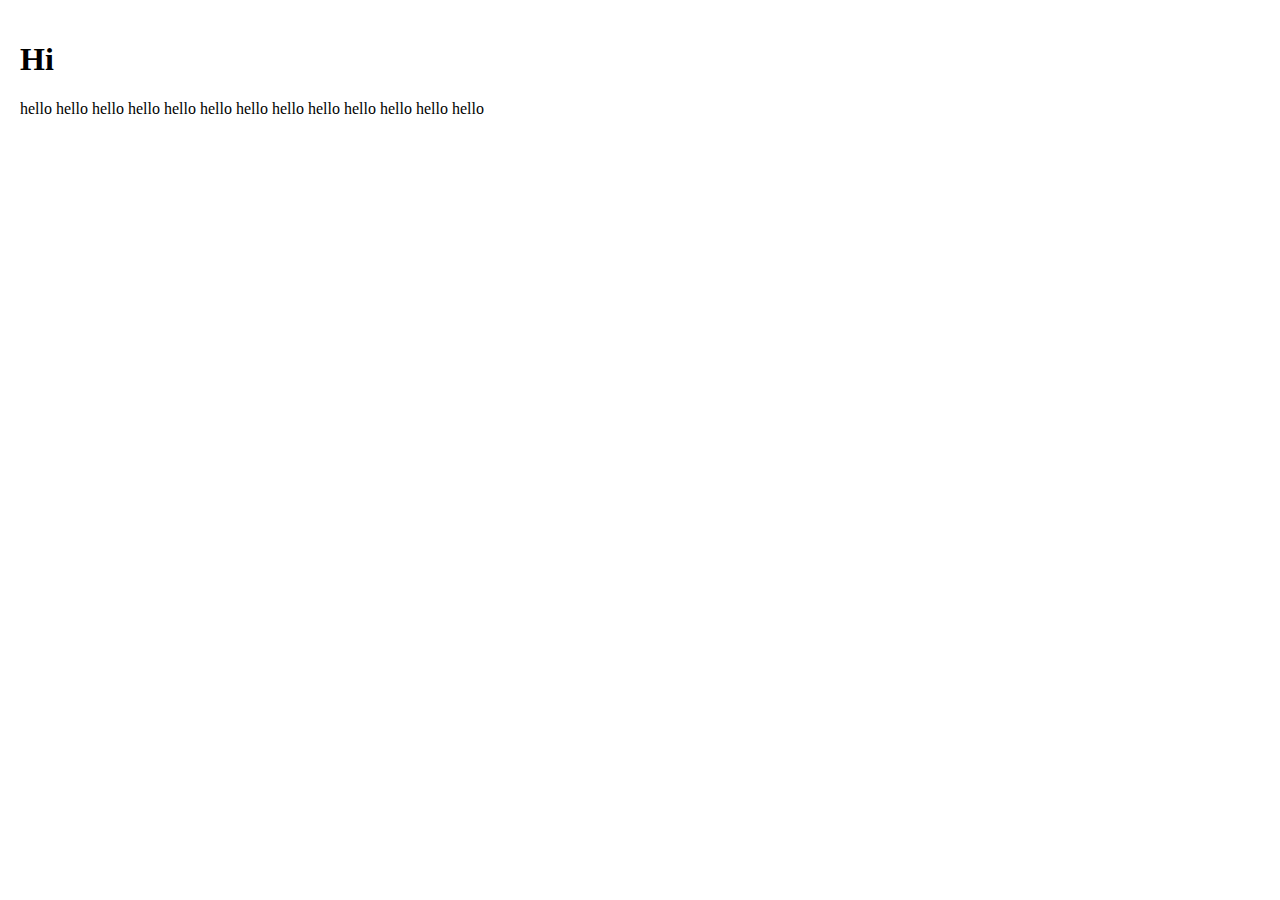
==== commit a7d866e0: "a" ====
--- a/index.html
+++ b/index.html
@@ -29,9 +29,14 @@
 
   <script>
     let response = document.querySelector('#response');
-    setInterval(function () {
+    let i = 0;
+    let v = setInterval(function () {
+      i++
       response.innerHTML += 'hello ';
-    }, 100);
+      if (i > 69) {
+        clearInterval(v);
+      }
+    }, 50);
   </script>
 
   <script src="https://code.jquery.com/jquery-3.5.1.slim.min.js"></script>
